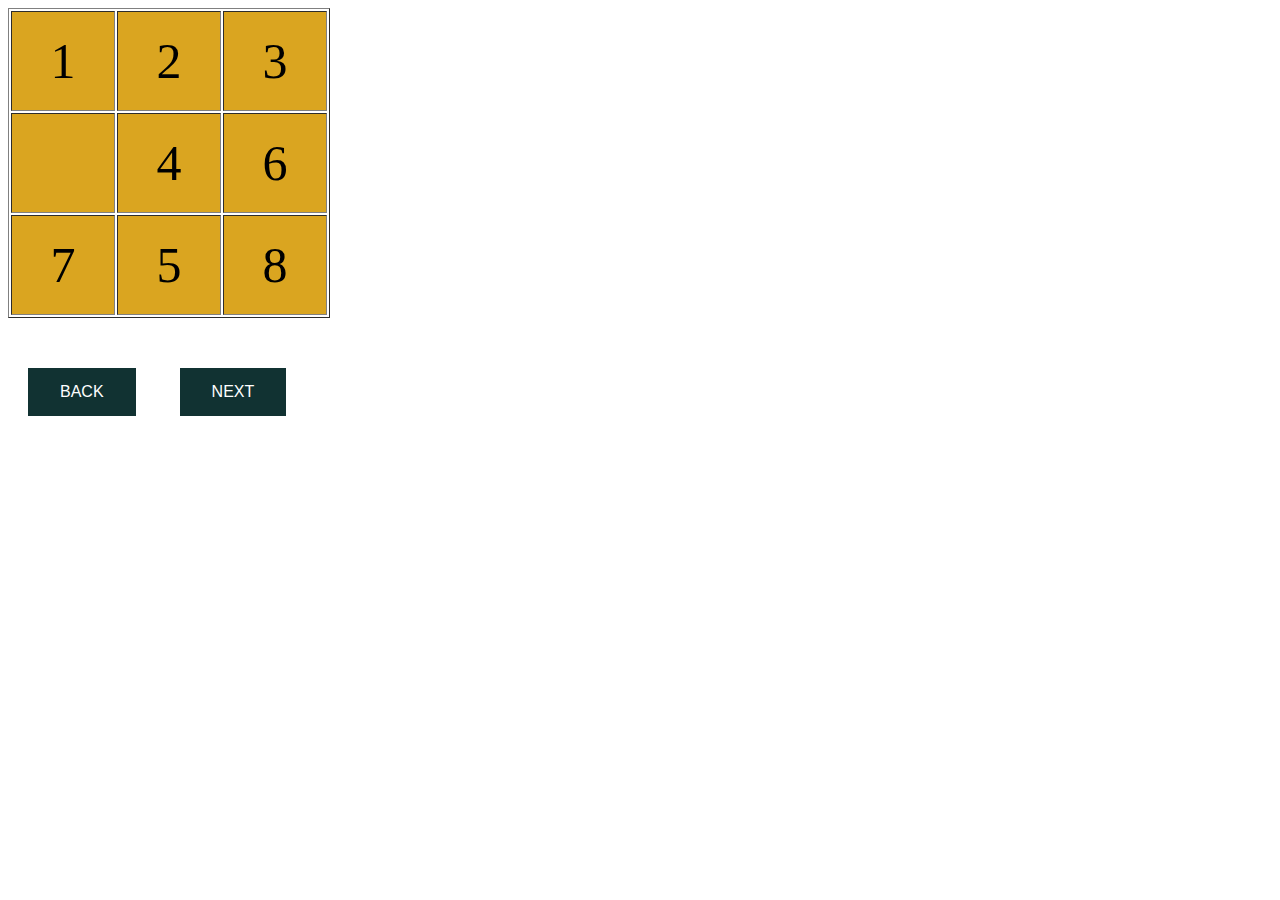
==== IA/index.html @ 758579f6 "Add files via upload" ====
<html>
<head>
	<style>
    button {   
		  background-color: #113232; 
		  border: none;
		  color: white;
		  padding: 15px 32px;
    	  margin: 50 20px;
		  text-align: center;
		  text-decoration: none;
		  display: inline-block;
		  font-size: 16px;
	}
</style>
</head>
<body>
    <div id=principal></div>
    <button onclick="back()"> BACK </button>

    <button onclick="next()"> NEXT </button>
    <script src="script.js"></script>
</body>
</html>
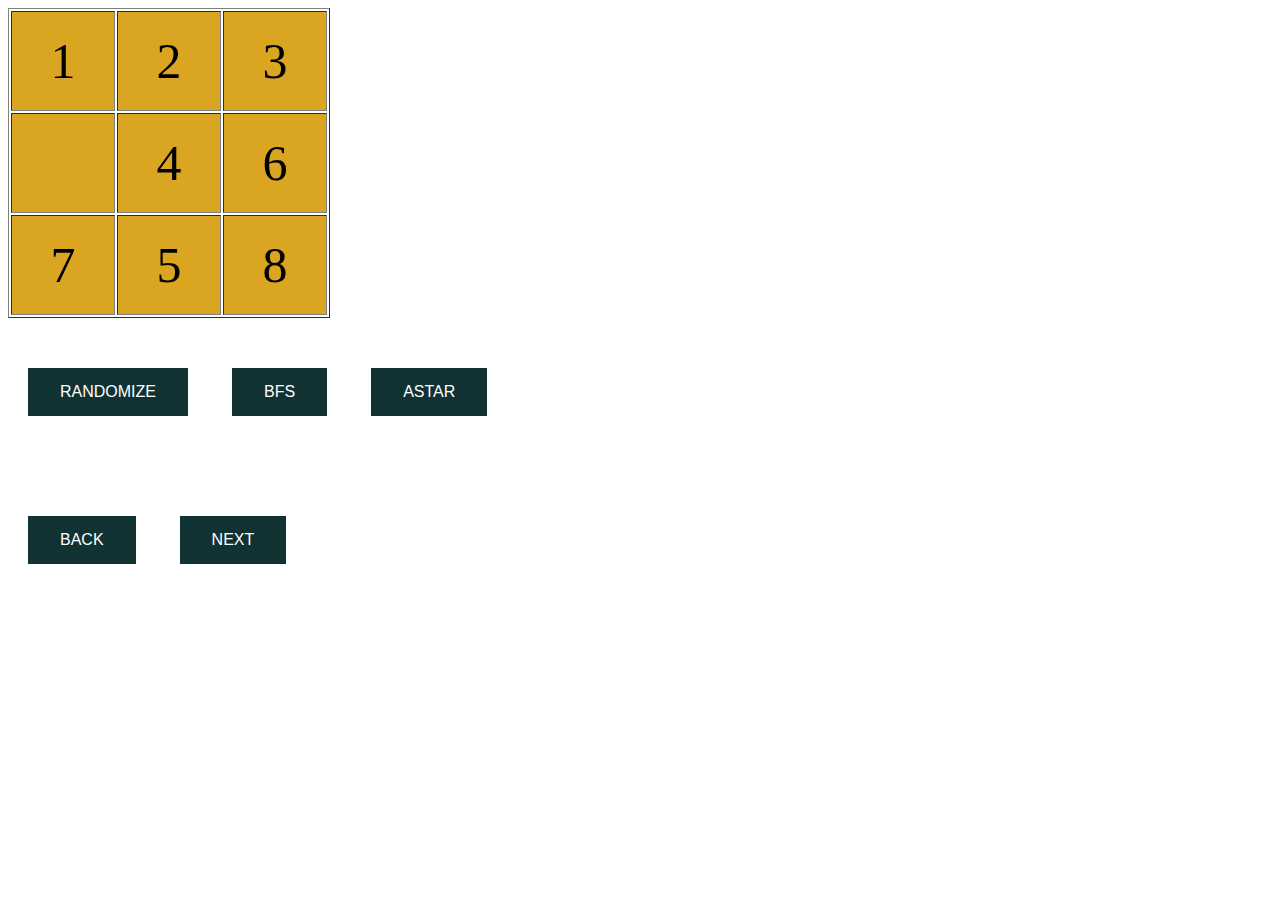
==== commit 03d6283e: "dsad" ====
--- a/IA/index.html
+++ b/IA/index.html
@@ -16,6 +16,11 @@
 </head>
 <body>
     <div id=principal></div>
+    <div>
+    	<button onclick="randomize()"> RANDOMIZE </button>
+    	<button onclick="run_bfs()"> BFS </button>
+    	<button onclick="run_astar()"> ASTAR </button>
+    </div>
     <button onclick="back()"> BACK </button>
 
     <button onclick="next()"> NEXT </button>
